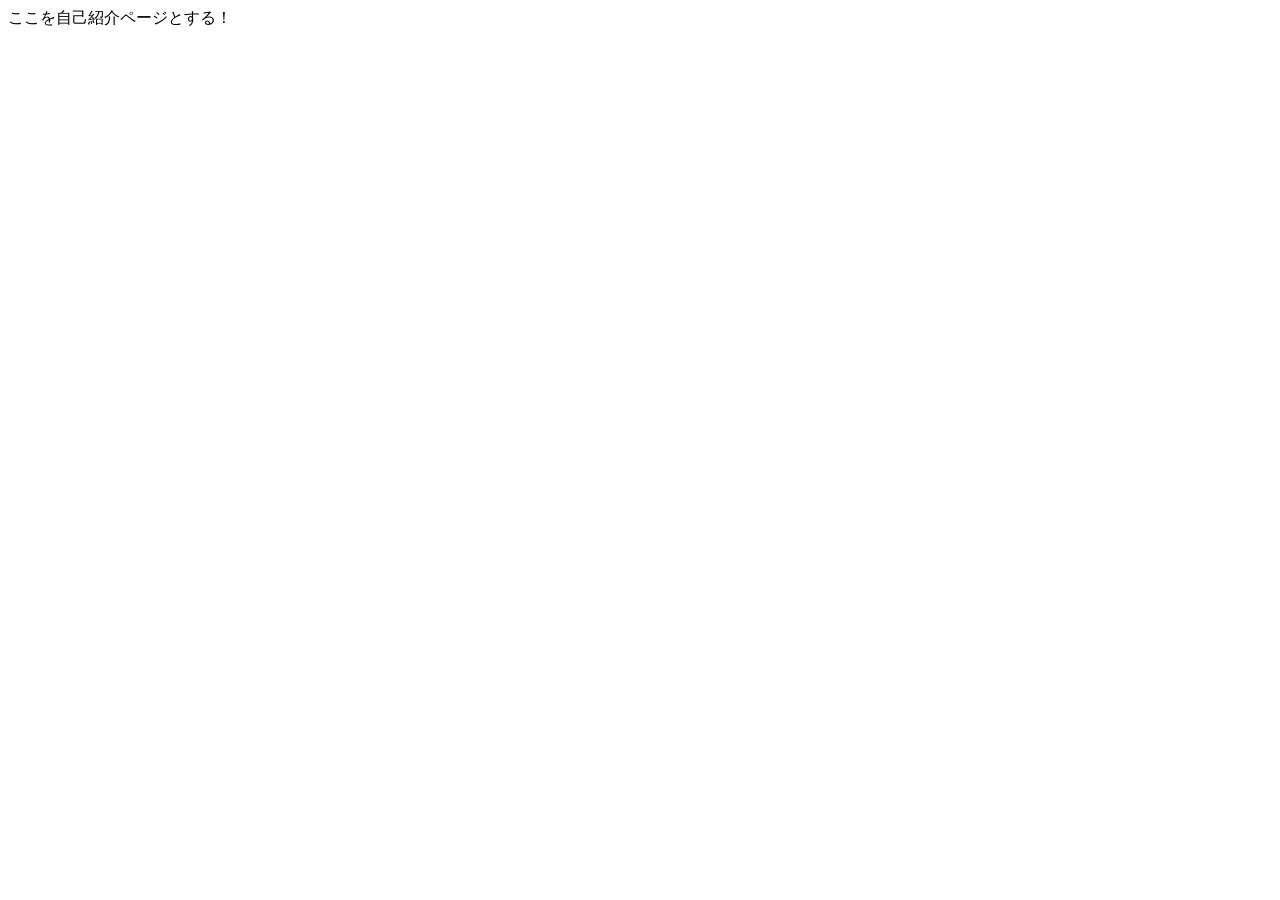
==== index.html @ 2184f376 "最初のコッミト" ====
<!DOCTYPE html>
<html lang="ja">
<head>
    <meta charset="UTF-8">
    <meta name="viewport" content="width=device-width, initial-scale=1.0">
    <title>Document</title>
</head>
<body>
 ここを自己紹介ページとする！   
</body>
</html>
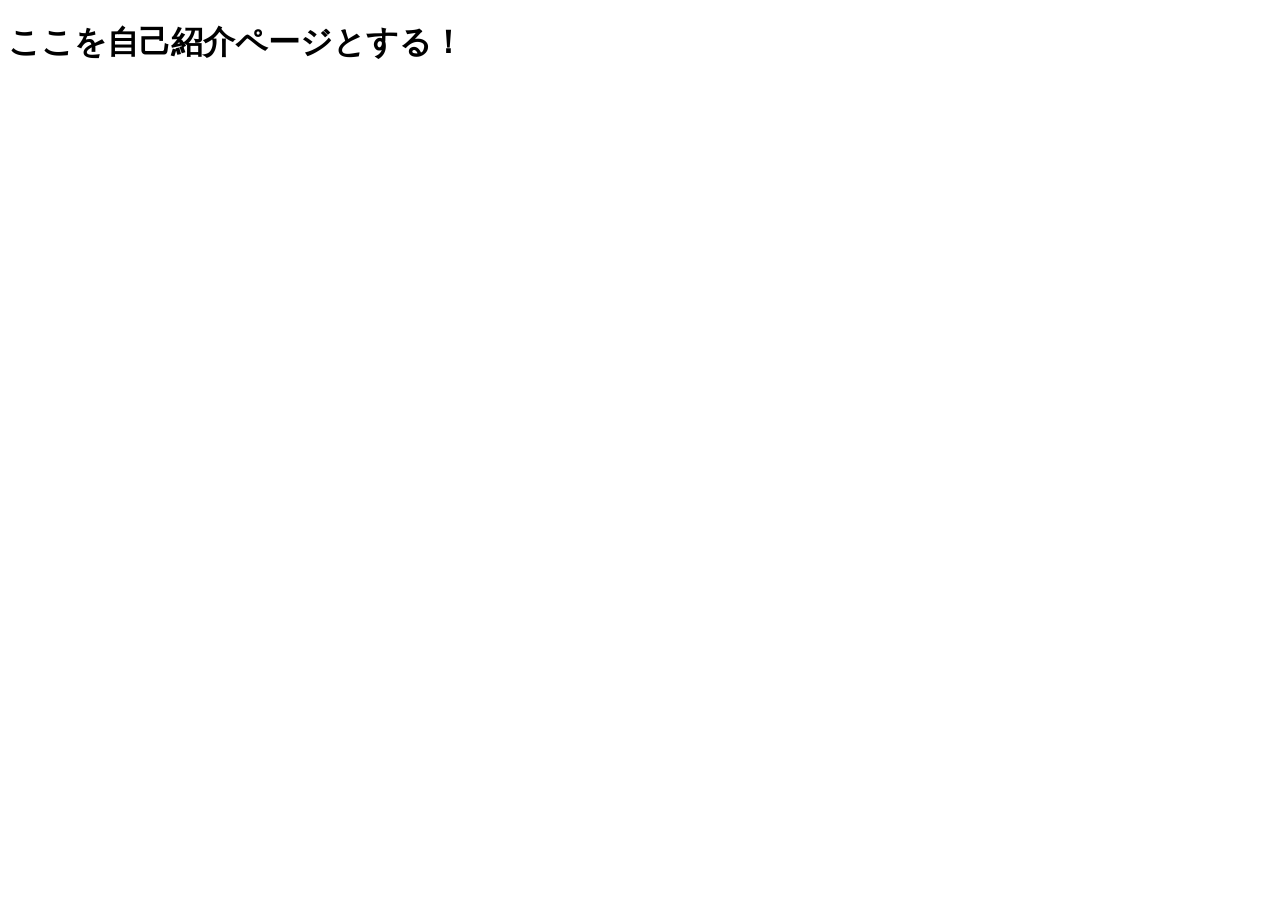
==== commit 7f0b379c: "文字をｈ１つけて見出しにした" ====
--- a/index.html
+++ b/index.html
@@ -3,9 +3,9 @@
 <head>
     <meta charset="UTF-8">
     <meta name="viewport" content="width=device-width, initial-scale=1.0">
-    <title>Document</title>
+    <title>まひろ練習</title>
 </head>
 <body>
- ここを自己紹介ページとする！   
+ <h1>ここを自己紹介ページとする！</h1>   
 </body>
 </html>
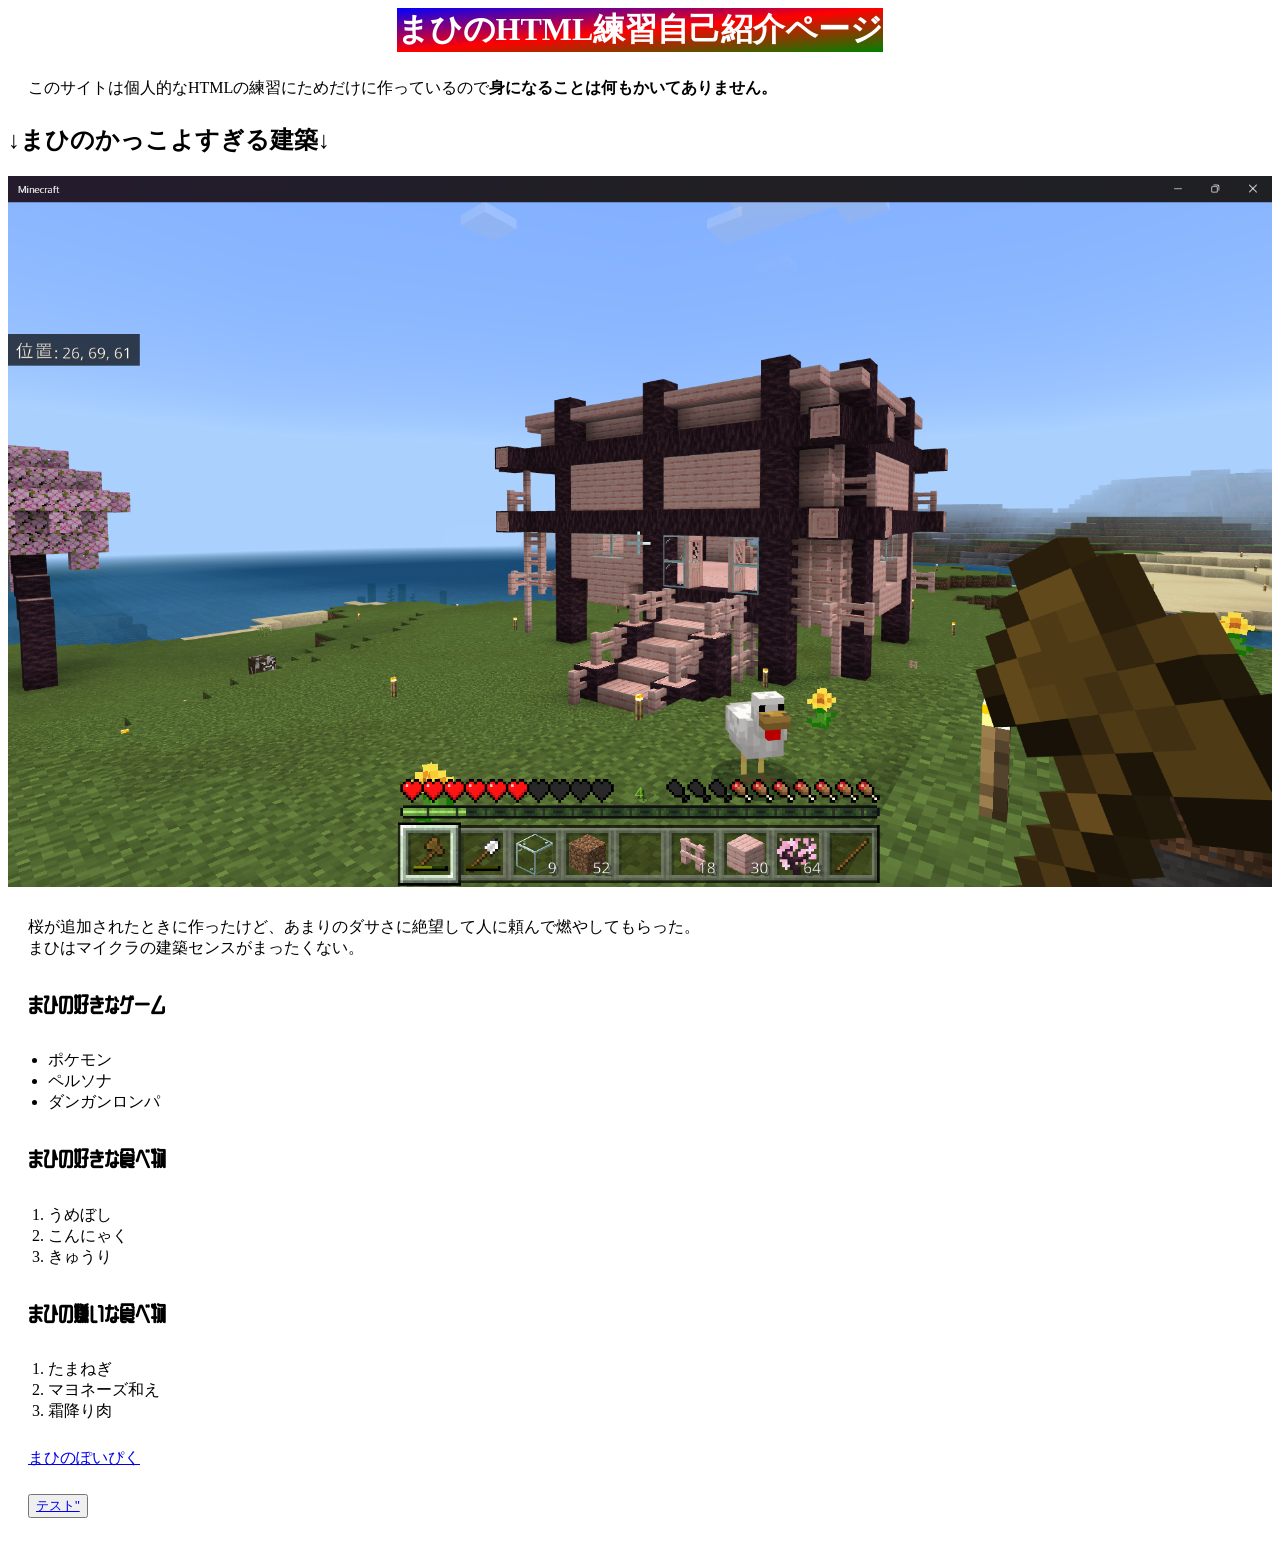
==== commit b691ad1e: "HTMLのよく使うやつやって、CSSにも手をだした" ====
--- a/index.html
+++ b/index.html
@@ -1,11 +1,66 @@
 <!DOCTYPE html>
 <html lang="ja">
+
 <head>
     <meta charset="UTF-8">
     <meta name="viewport" content="width=device-width, initial-scale=1.0">
     <title>まひろ練習</title>
+    <link href="css/style.css" rel="stylesheet" />
+    <link rel="preconnect" href="https://fonts.googleapis.com">
+    <link rel="preconnect" href="https://fonts.gstatic.com" crossorigin>
+    <link href="https://fonts.googleapis.com/css2?family=WDXL+Lubrifont+JP+N&display=swap" rel="stylesheet">
 </head>
+
 <body>
- <h1>ここを自己紹介ページとする！</h1>   
+
+    <h1>まひのHTML練習自己紹介ページ</h1>
+
+    <p>このサイトは個人的なHTMLの練習にためだけに作っているので<strong>身になることは何もかいてありません。</strong></p>
+
+    <h2>↓まひのかっこよすぎる建築↓</h2>
+    <img src="images/スクリーンショット (331).png" alt="マインクラフトの建築。ダサい">
+    <p>桜が追加されたときに作ったけど、あまりのダサさに絶望して人に頼んで燃やしてもらった。
+        <br />まひはマイクラの建築センスがまったくない。
+    </p>
+
+
+    <p class="fontsize-chotto-ookii">まひの好きなゲーム</p>
+
+    <ul>
+        <li>ポケモン</li>
+        <li>ペルソナ</li>
+        <li>ダンガンロンパ</li>
+    </ul>
+
+
+    <p class="fontsize-chotto-ookii">まひの好きな食べ物</p>
+
+    <ol>
+        <li>うめぼし</li>
+        <li>こんにゃく</li>
+        <li>きゅうり</li>
+    </ol>
+
+
+    <p class="fontsize-chotto-ookii">まひの嫌いな食べ物</p>
+
+    <ol>
+        <li>たまねぎ</li>
+        <li>マヨネーズ和え</li>
+        <li>霜降り肉</li>
+    </ol>
+
+    <p><a href="https://poipiku.com/6104554/">まひのぽいぴく</a></p>
+
+
+    <p>
+        <button>
+            <a href="tesuto.html">テスト"</a>
+        </button>
+    </p>
+
+
+
 </body>
+
 </html>
--- a/css/style.css
+++ b/css/style.css
@@ -0,0 +1,22 @@
+h1 {
+    color: white;
+    background: linear-gradient(to bottom right, blue, red, green);
+    width: fit-content;
+    block-size: fit-content;
+    margin: auto;
+}
+
+.fontsize-chotto-ookii {
+    font-size: 130%;
+    font-weight: bold;
+    font-family: "WDXL Lubrifont JP N", sans-serif;
+}
+
+img {
+    width: 100%;
+    height: auto;
+}
+
+p {
+    margin: 1.6em 20px;
+}
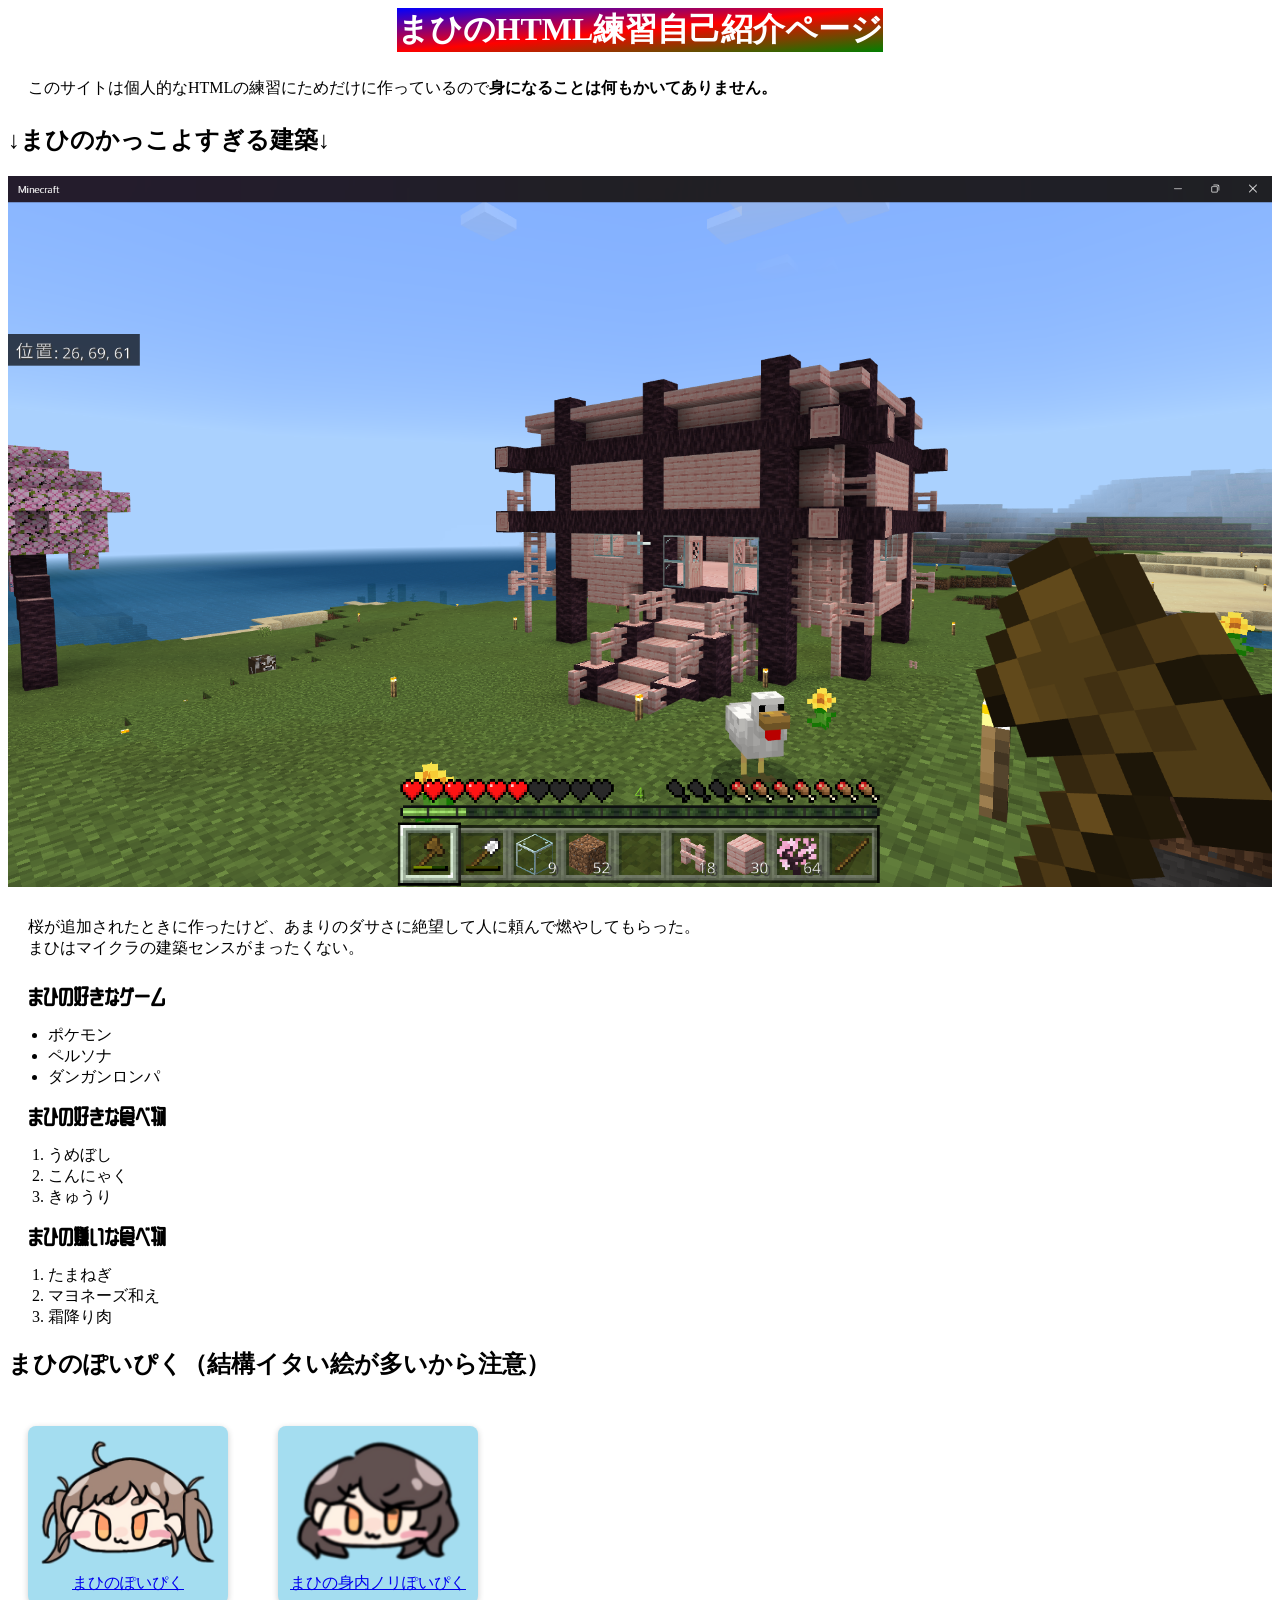
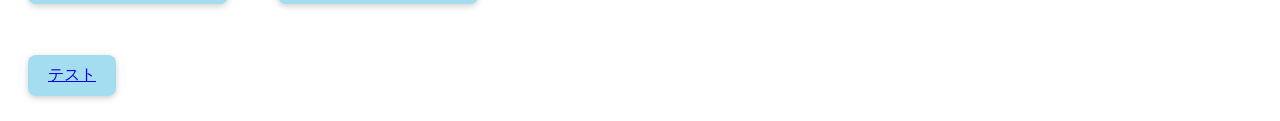
==== commit e5f3fb3d: "ボタンの練習" ====
--- a/index.html
+++ b/index.html
@@ -50,15 +50,38 @@
         <li>霜降り肉</li>
     </ol>
 
-    <p><a href="https://poipiku.com/6104554/">まひのぽいぴく</a></p>
+
+
+    <h2>まひのぽいぴく（結構イタい絵が多いから注意）</h2>
+
+    <!--ぽいぴくのボタン達-->
+    <div class="botan-narabe">
+        <p>
+            <button class="poipiku-button">
+                <a href="https://poipiku.com/6104554/">
+
+                    <img src="images/161_20260502071747.png" alt="いちごのミニアイコン" class="ichigo-mini">
+
+                    まひのぽいぴく</a>
+            </button>
+        </p>
+
+        <p>
+            <button class="poipiku-button">
+                <a href="https://poipiku.com/11815786/">
+
+                    <img src="images/161_20260502075850.png" alt="小鳥のミニアイコン" class="ichigo-mini">
+                    まひの身内ノリぽいぴく</a>
+            </button>
+        </p>
+    </div>
 
 
     <p>
         <button>
-            <a href="tesuto.html">テスト"</a>
+            <a href="tesuto.html">テスト</a>
         </button>
     </p>
-
 
 
 </body>
--- a/css/style.css
+++ b/css/style.css
@@ -1,3 +1,4 @@
+/*タイトル*/
 h1 {
     color: white;
     background: linear-gradient(to bottom right, blue, red, green);
@@ -6,10 +7,12 @@
     margin: auto;
 }
 
+
 .fontsize-chotto-ookii {
     font-size: 130%;
     font-weight: bold;
     font-family: "WDXL Lubrifont JP N", sans-serif;
+    margin: 0.5em 20px;
 }
 
 img {
@@ -17,6 +20,60 @@
     height: auto;
 }
 
+
+/*ｐのやつ、行間*/
 p {
     margin: 1.6em 20px;
+}
+
+
+/*チャッピーからパクったシンプルなボタン*/
+button {
+    padding: 10px 20px;
+    border: none;
+    border-radius: 8px;
+    background-color: rgb(164, 221, 240);
+    color: rgb(28, 15, 22);
+    font-size: 16px;
+    cursor: pointer;
+    transition: 0.2s;
+    box-shadow: 0 2px 6px rgba(0, 0, 0, 0.2);
+}
+
+button:hover {
+    opacity: 0.8;
+}
+
+button:active {
+    transform: scale(0.97);
+}
+
+
+
+/*ぽいひくボタン本体*/
+.poipiku-button {
+    /*均等に並ぶ神らしい*/
+    flex: 1;
+    /*デカくなりすぎ防止*/
+    max-width: 200px;
+    display: flex;
+    flex-direction: column;
+    align-items: center;
+
+    padding: 10px;
+}
+
+
+
+/*ボタンを横ならべにする*/
+.botan-narabe {
+    display: flex;
+    gap: 10px;
+}
+
+
+.ichigo-mini {
+    /*ボタンの幅に合わせる*/
+    width: 100%;
+    height: auto;
 }
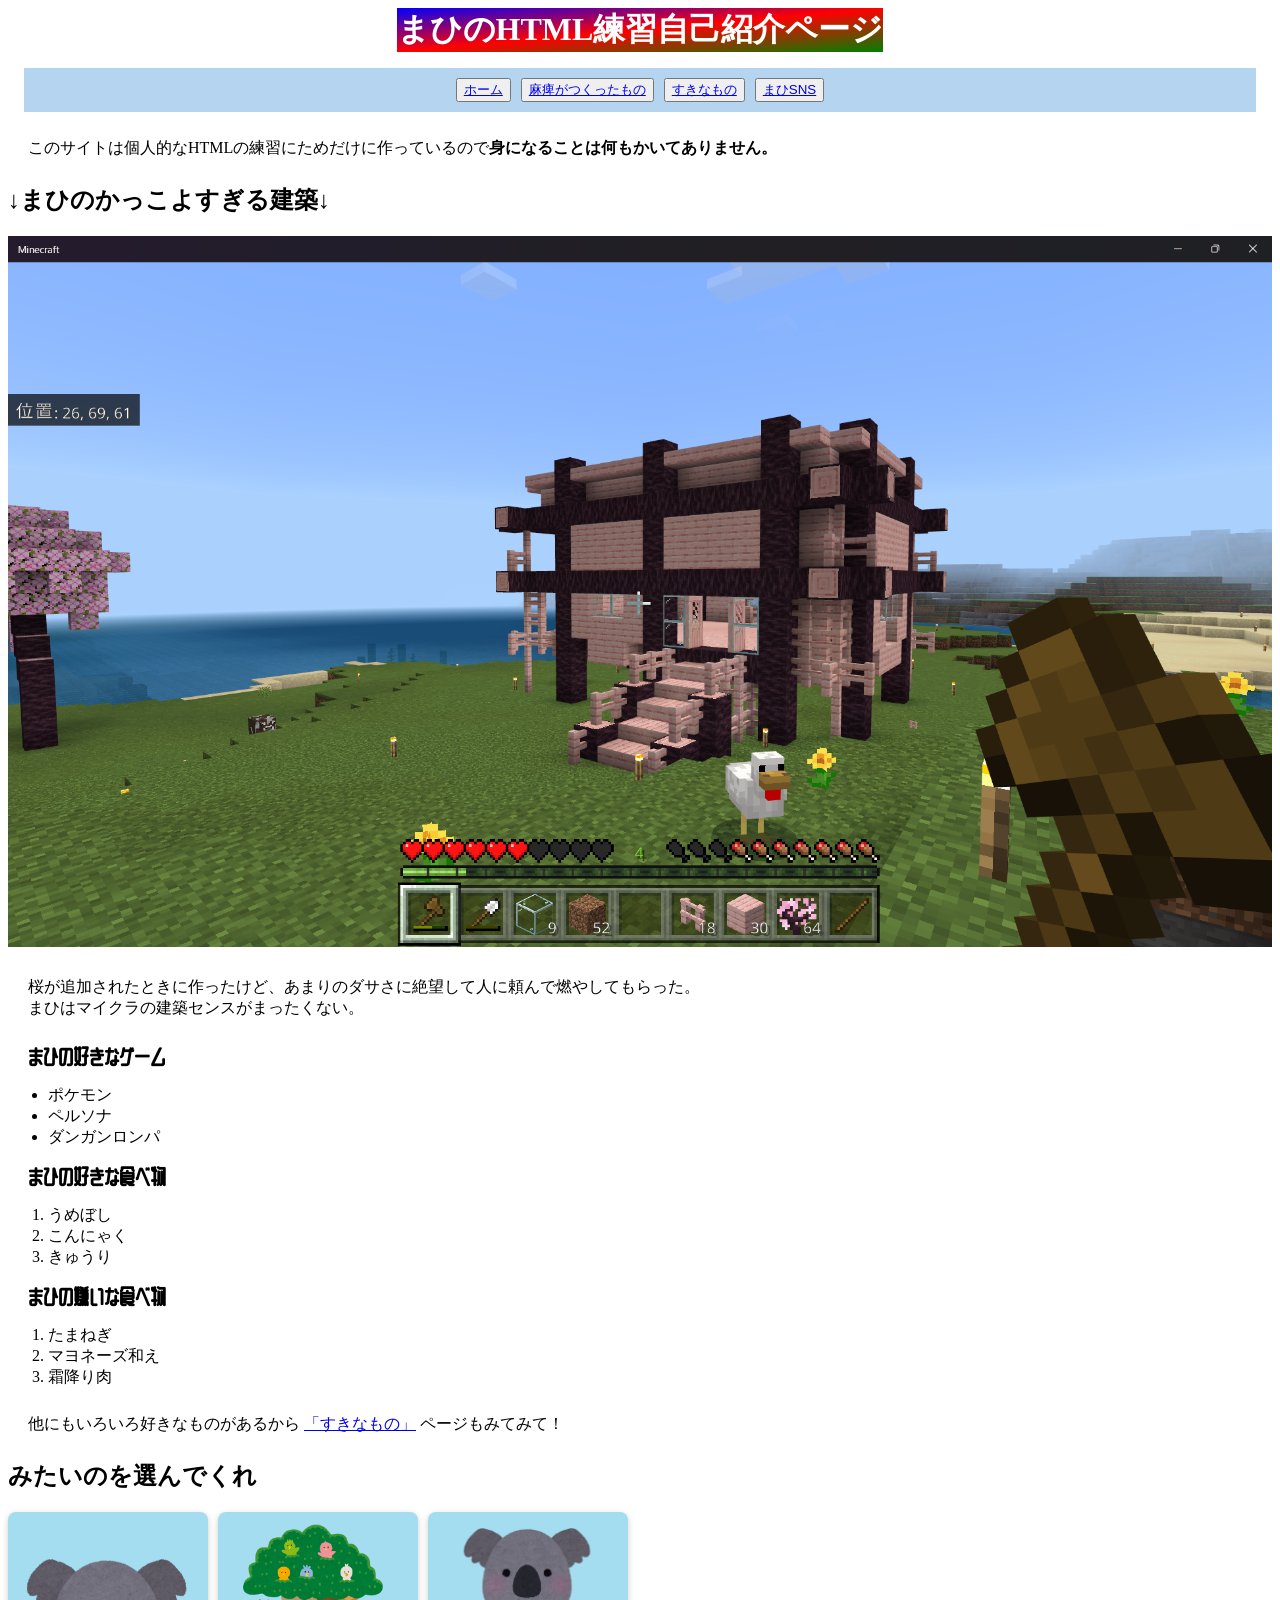
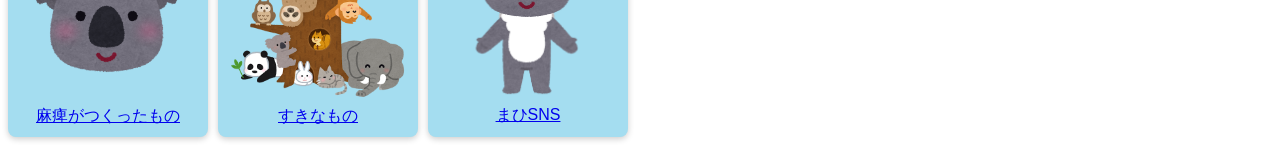
==== commit 215afdb6: "いろんなページを作って、全体を整えた" ====
--- a/index.html
+++ b/index.html
@@ -13,7 +13,29 @@
 
 <body>
 
-    <h1>まひのHTML練習自己紹介ページ</h1>
+
+    <header>
+        <h1>まひのHTML練習<br class="sumaho">自己紹介ページ</h1>
+    </header>
+
+    <nav class="nav-uenoyatu">
+        <button>
+            <a href="index.html">ホーム</a>
+        </button>
+
+        <button>
+            <a href="works.html">麻痺がつくったもの</a>
+        </button>
+
+        <button>
+            <a href="like.html">すきなもの</a>
+        </button>
+
+        <button>
+            <a href="tesuto.html">まひSNS</a>
+        </button>
+    </nav>
+
 
     <p>このサイトは個人的なHTMLの練習にためだけに作っているので<strong>身になることは何もかいてありません。</strong></p>
 
@@ -50,39 +72,40 @@
         <li>霜降り肉</li>
     </ol>
 
+    <p>他にもいろいろ好きなものがあるから
+
+        <a href="like.html">「すきなもの」</a>
+
+        ページもみてみて！
+    </p>
 
 
-    <h2>まひのぽいぴく（結構イタい絵が多いから注意）</h2>
+    <h2>みたいのを選んでくれ</h2>
 
-    <!--ぽいぴくのボタン達-->
     <div class="botan-narabe">
-        <p>
-            <button class="poipiku-button">
-                <a href="https://poipiku.com/6104554/">
+        <button class="button-ao poipiku-button">
+            <a href="works.html">
 
-                    <img src="images/161_20260502071747.png" alt="いちごのミニアイコン" class="ichigo-mini">
+                <img src="images/animalface_coala.png" alt="コアラの顔" class="ichigo-mini">
+                麻痺がつくったもの</a>
+        </button>
 
-                    まひのぽいぴく</a>
-            </button>
-        </p>
+        <button class="button-ao poipiku-button">
+            <a href="like.html">
 
-        <p>
-            <button class="poipiku-button">
-                <a href="https://poipiku.com/11815786/">
+                <img src="images/tree_animals_group.png" alt="木にたくさんの動物" class="ichigo-mini">
+                すきなもの</a>
+        </button>
 
-                    <img src="images/161_20260502075850.png" alt="小鳥のミニアイコン" class="ichigo-mini">
-                    まひの身内ノリぽいぴく</a>
-            </button>
-        </p>
-    </div>
+        <button class="button-ao poipiku-button">
+            <a href="tesuto.html">
+
+                <img src="images/animal_stand_koala.png" alt="立ってるコアラ" class="ichigo-mini">
+                まひSNS</a>
+        </button>
 
 
-    <p>
-        <button>
-            <a href="tesuto.html">テスト</a>
-        </button>
-    </p>
-
+    </div>
 
 </body>
 
--- a/css/style.css
+++ b/css/style.css
@@ -5,8 +5,53 @@
     width: fit-content;
     block-size: fit-content;
     margin: auto;
+    text-align: center;
 }
 
+
+.nav-uenoyatu {
+    background-color: rgb(180, 212, 240);
+    padding: 10px;
+    margin: 1em;
+    display: flex;
+    justify-content: center;
+
+    gap: 10px;
+}
+
+
+
+
+.sumaho {
+    display: none;
+}
+
+/* 小さい画面のときだけ改行を有効にする */
+@media (max-width: 600px) {
+    .sumaho {
+        display: inline;
+    }
+}
+
+
+.fontsize-motto-ookii {
+    padding: 10px 20px;
+    border: 3px solid rgb(197, 125, 0);
+    border-radius: 8px;
+    background-color: rgb(252, 234, 176);
+    color: rgb(28, 15, 22);
+    font-size: 20px;
+    cursor: pointer;
+    transition: 0.2s;
+    display: inline-block;
+}
+
+.fontsize-chotto-ookii2 {
+    font-size: 130%;
+    font-weight: bold;
+    font-family: "WDXL Lubrifont JP N", sans-serif;
+    margin: 1em 0;
+}
 
 .fontsize-chotto-ookii {
     font-size: 130%;
@@ -14,6 +59,7 @@
     font-family: "WDXL Lubrifont JP N", sans-serif;
     margin: 0.5em 20px;
 }
+
 
 img {
     width: 100%;
@@ -28,7 +74,7 @@
 
 
 /*チャッピーからパクったシンプルなボタン*/
-button {
+.button-ao {
     padding: 10px 20px;
     border: none;
     border-radius: 8px;
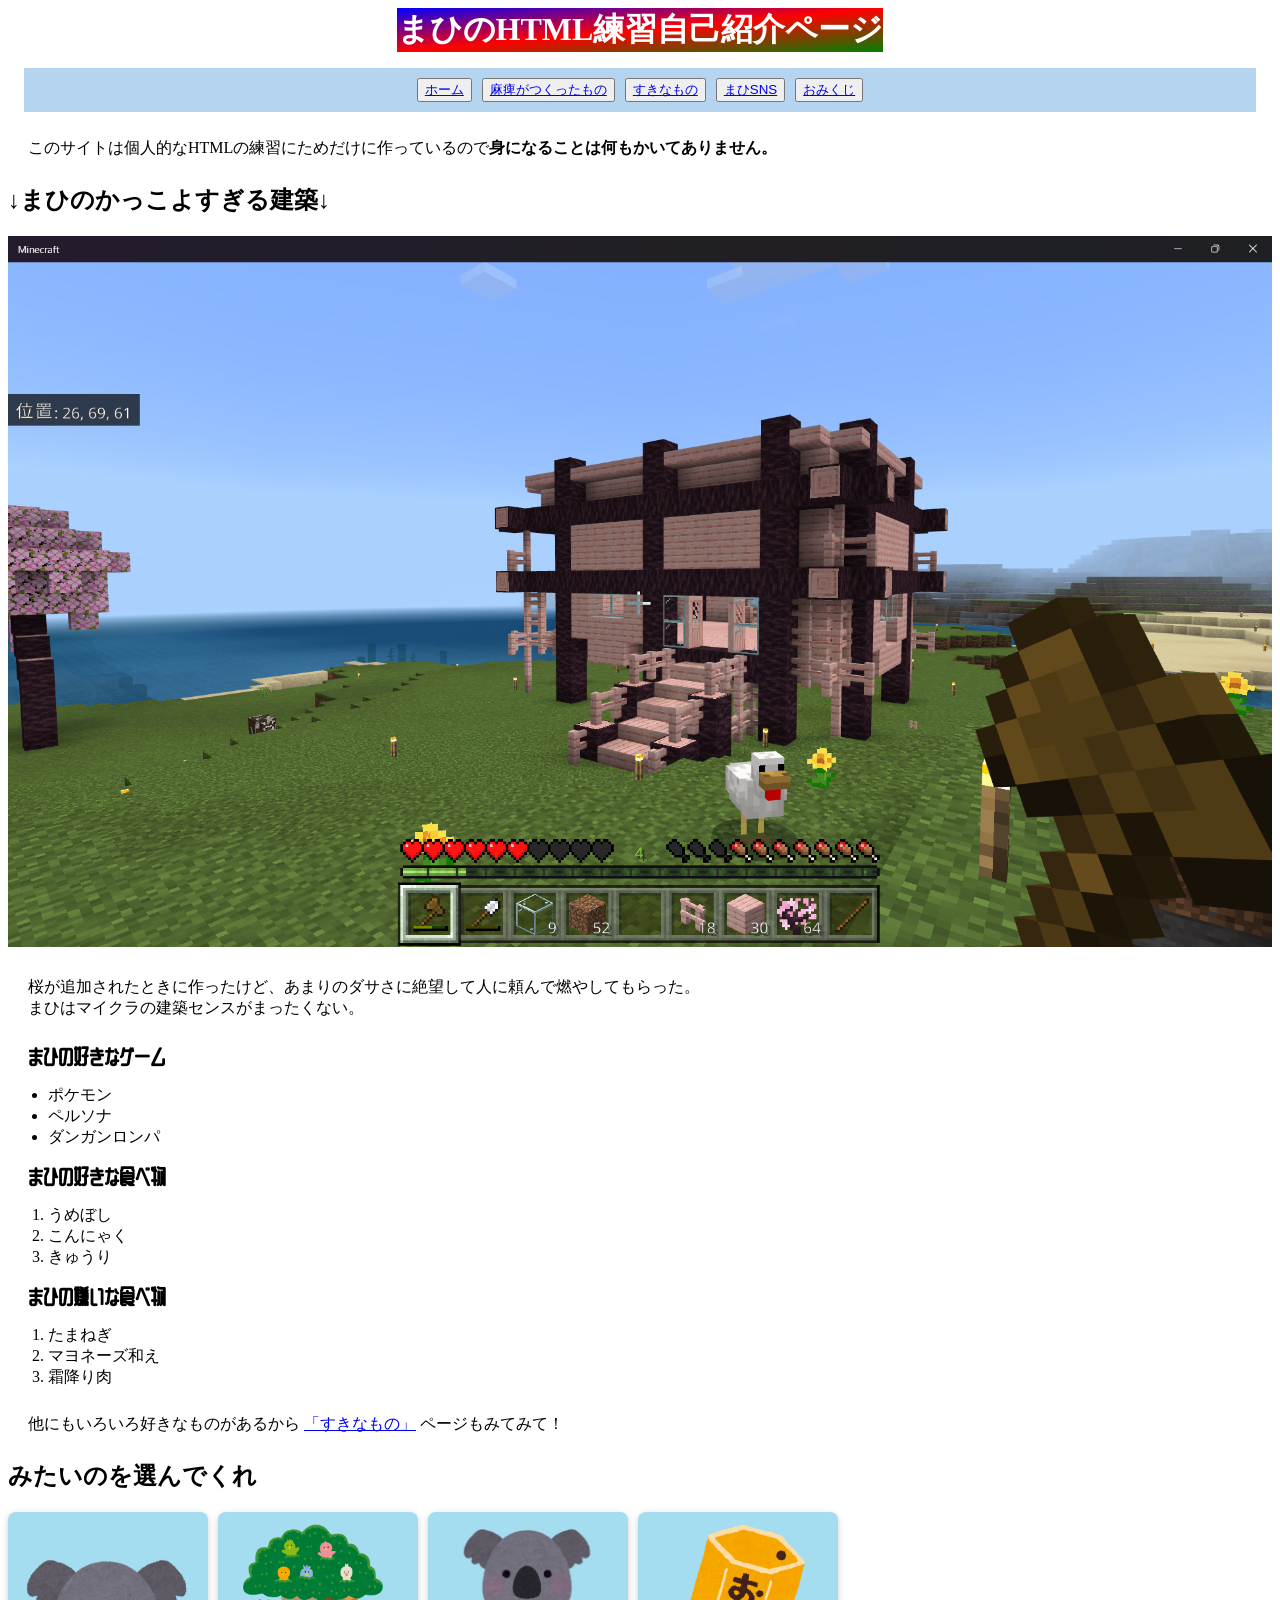
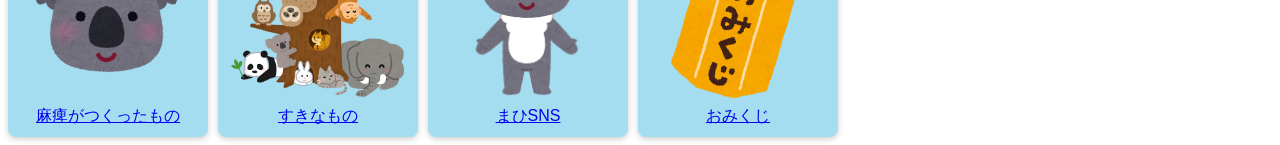
==== commit a0531d23: "javascriptに手を出す" ====
--- a/index.html
+++ b/index.html
@@ -34,13 +34,18 @@
         <button>
             <a href="tesuto.html">まひSNS</a>
         </button>
+
+        <button>
+            <a href="omikuji.html">おみくじ</a>
+        </button>
+
     </nav>
 
 
     <p>このサイトは個人的なHTMLの練習にためだけに作っているので<strong>身になることは何もかいてありません。</strong></p>
 
     <h2>↓まひのかっこよすぎる建築↓</h2>
-    <img src="images/スクリーンショット (331).png" alt="マインクラフトの建築。ダサい">
+    <img class="maikura" src="images/スクリーンショット (331).png" alt="マインクラフトの建築。ダサい">
     <p>桜が追加されたときに作ったけど、あまりのダサさに絶望して人に頼んで燃やしてもらった。
         <br />まひはマイクラの建築センスがまったくない。
     </p>
@@ -104,6 +109,12 @@
                 まひSNS</a>
         </button>
 
+        <button class="button-ao poipiku-button">
+            <a href="omikuji.html">
+
+                <img src="images/syougatsu2_omijikuji2.png" alt="おみくじのイラスト" class="ichigo-mini">
+                おみくじ</a>
+        </button>
 
     </div>
 
--- a/css/style.css
+++ b/css/style.css
@@ -60,9 +60,13 @@
     margin: 0.5em 20px;
 }
 
+.maikura {
+    width: 100%;
+    height: auto;
+}
 
 img {
-    width: 100%;
+    width: 180px;
     height: auto;
 }
 
@@ -121,5 +125,28 @@
 .ichigo-mini {
     /*ボタンの幅に合わせる*/
     width: 100%;
-    height: auto;
+    height: 180px;
+
+    object-fit: contain;
+
+}
+
+
+.fontsize-omikuji {
+    padding: 10px 20px;
+    border: 3px solid rgb(197, 125, 0);
+    border-radius: 8px;
+    background-color: rgb(252, 234, 176);
+    color: rgb(28, 15, 22);
+    font-size: 40px;
+    transition: 0.2s;
+    display: inline-block;
+    text-align: center;
+}
+
+.mannnaka {
+    width: 100%;
+    display: flex;
+    justify-content: center;
+    align-items: center;
 }
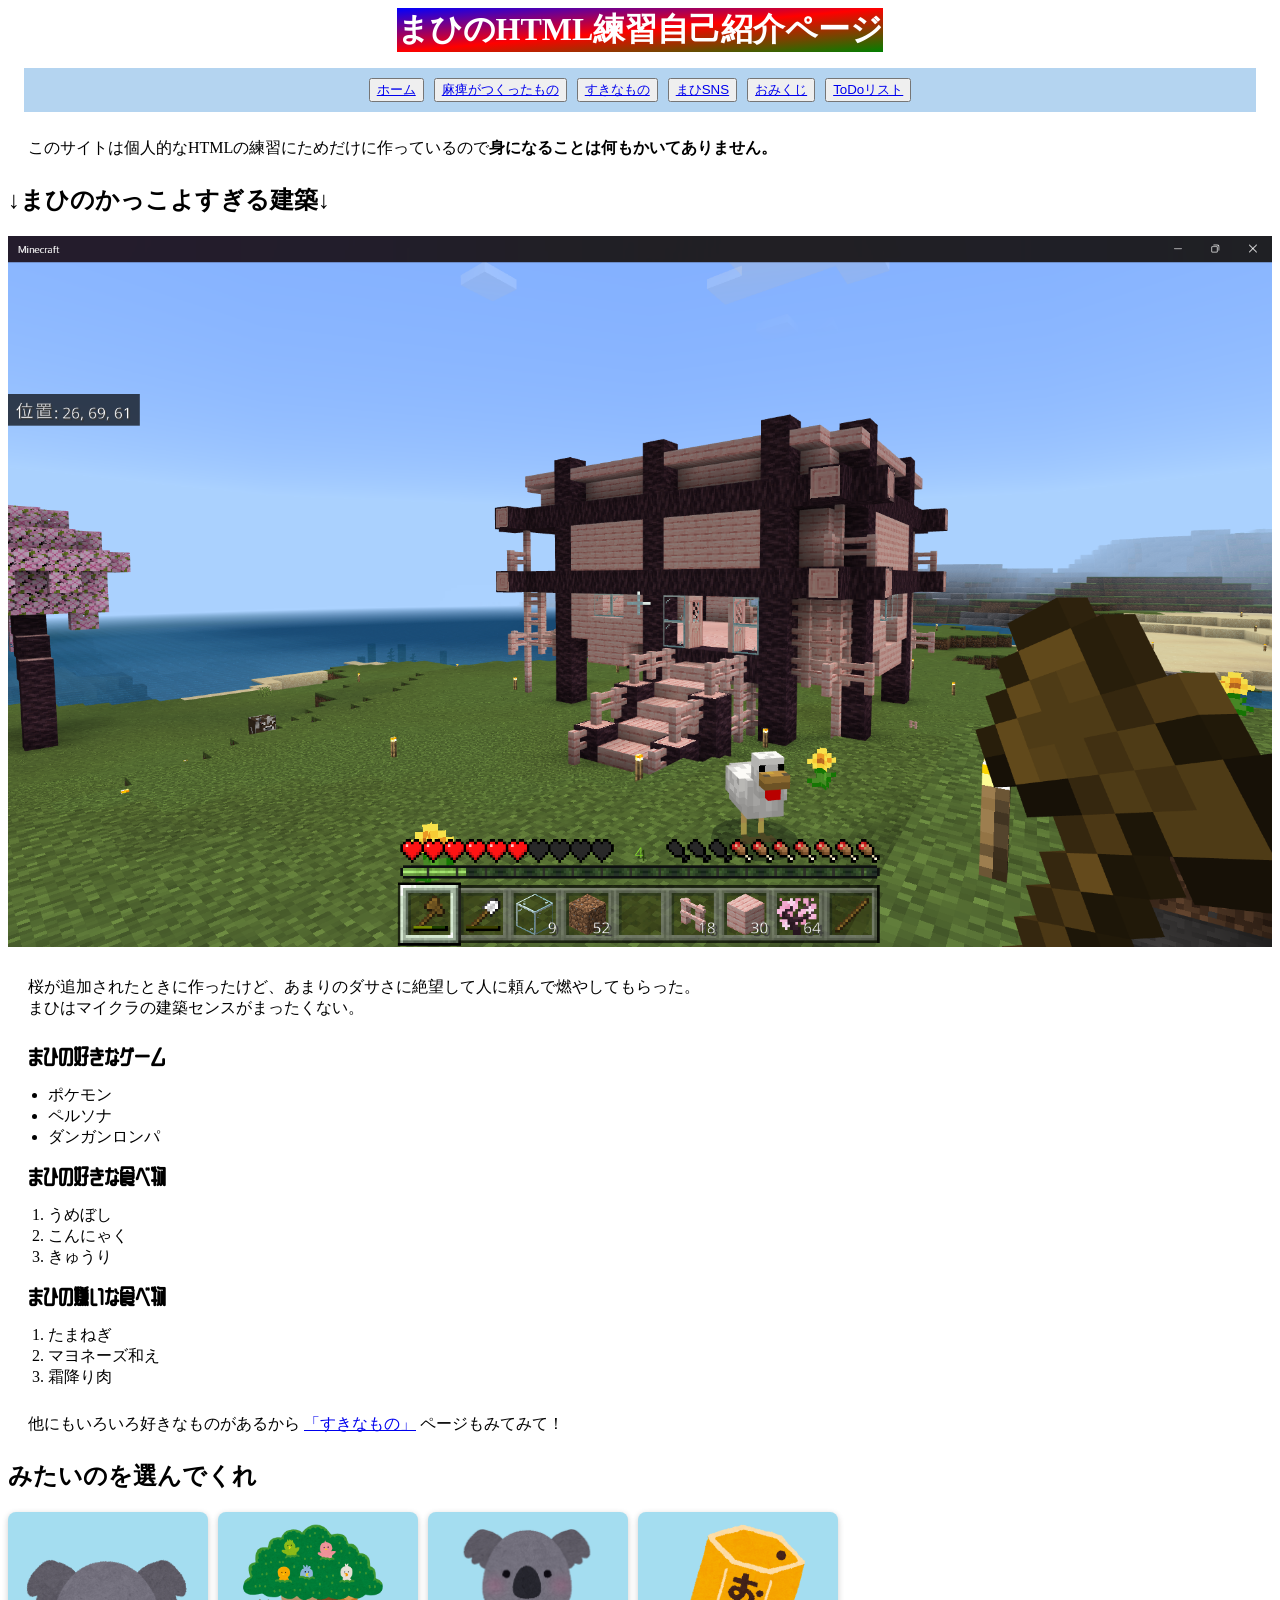
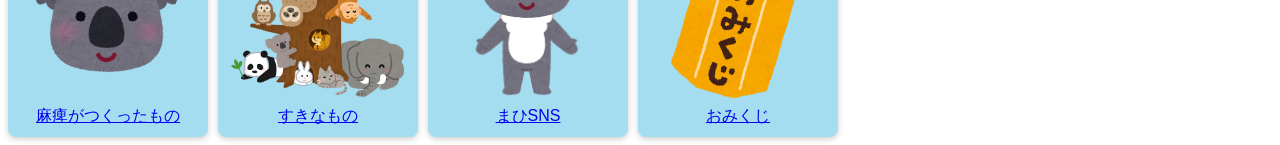
==== commit 0278732e: "ToDoリスト" ====
--- a/index.html
+++ b/index.html
@@ -37,6 +37,10 @@
 
         <button>
             <a href="omikuji.html">おみくじ</a>
+        </button>
+
+        <button>
+            <a href="ToDolist.html">ToDoリスト</a>
         </button>
 
     </nav>
--- a/css/style.css
+++ b/css/style.css
@@ -149,4 +149,11 @@
     display: flex;
     justify-content: center;
     align-items: center;
+}
+
+
+
+/*ToDoリスト　取り消し線*/
+.completed {
+    text-decoration: line-through;
 }
